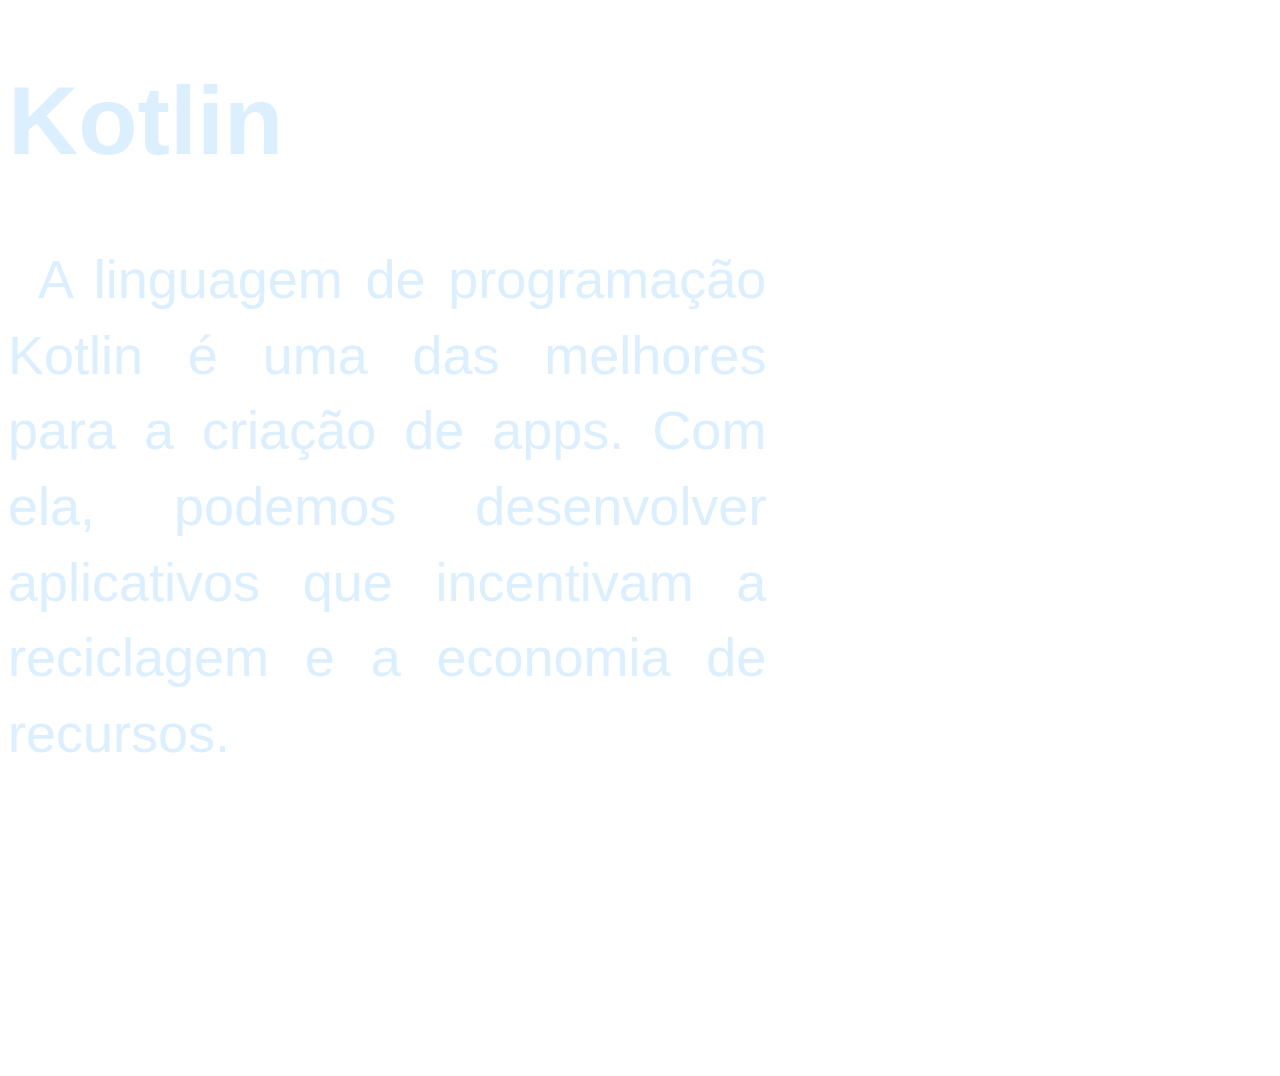
==== iframeko.html @ 52550e1a "att" ====
<!DOCTYPE html>
<html lang="pt-br">
<head>
    <meta charset="UTF-8">
    <meta name="viewport" content="width=device-width, initial-scale=1.0">
    <title>iframe</title>
</head>
<style>
:root {
    --cor1: #dcefff;
    --cor2: #8CB0CF;
    --cor3: #5580A5;
    --cor4: #2B557A;
    --cor5: #0F3150;
    --cor6: #011E38;

    --fontp: Arial, Helvetica, sans-serif;
}

body {
    font-size: 6vh;
}
h1 {
    color: var(--cor1);
    font-family: var(--fontp);
    font-weight: 800;
    font-size: 1.8em;
    text-align: left;
}

p {
    color: var(--cor1);
    font-family: var(--fontp);
    line-height: 140%;
    text-indent: 30px;
    text-align: justify;
    width: 60%;
    height: 50%;
}

</style>
<body>
    <h1>Kotlin</h1>
    <p>A linguagem de programação Kotlin é uma das melhores para a criação de apps. Com ela, podemos desenvolver
    aplicativos que incentivam a reciclagem e a economia de recursos.</p>
    <iframe width="360" height="230" src="https://www.youtube.com/embed/4lOjDziyce8?si=WWJoqWkMeG2jH2ES" title="YouTube video player"
    frameborder="0" allow="accelerometer; autoplay; clipboard-write; encrypted-media; gyroscope; picture-in-picture; web-share"
    referrerpolicy="strict-origin-when-cross-origin" allowfullscreen></iframe>
    
</body>
</html>
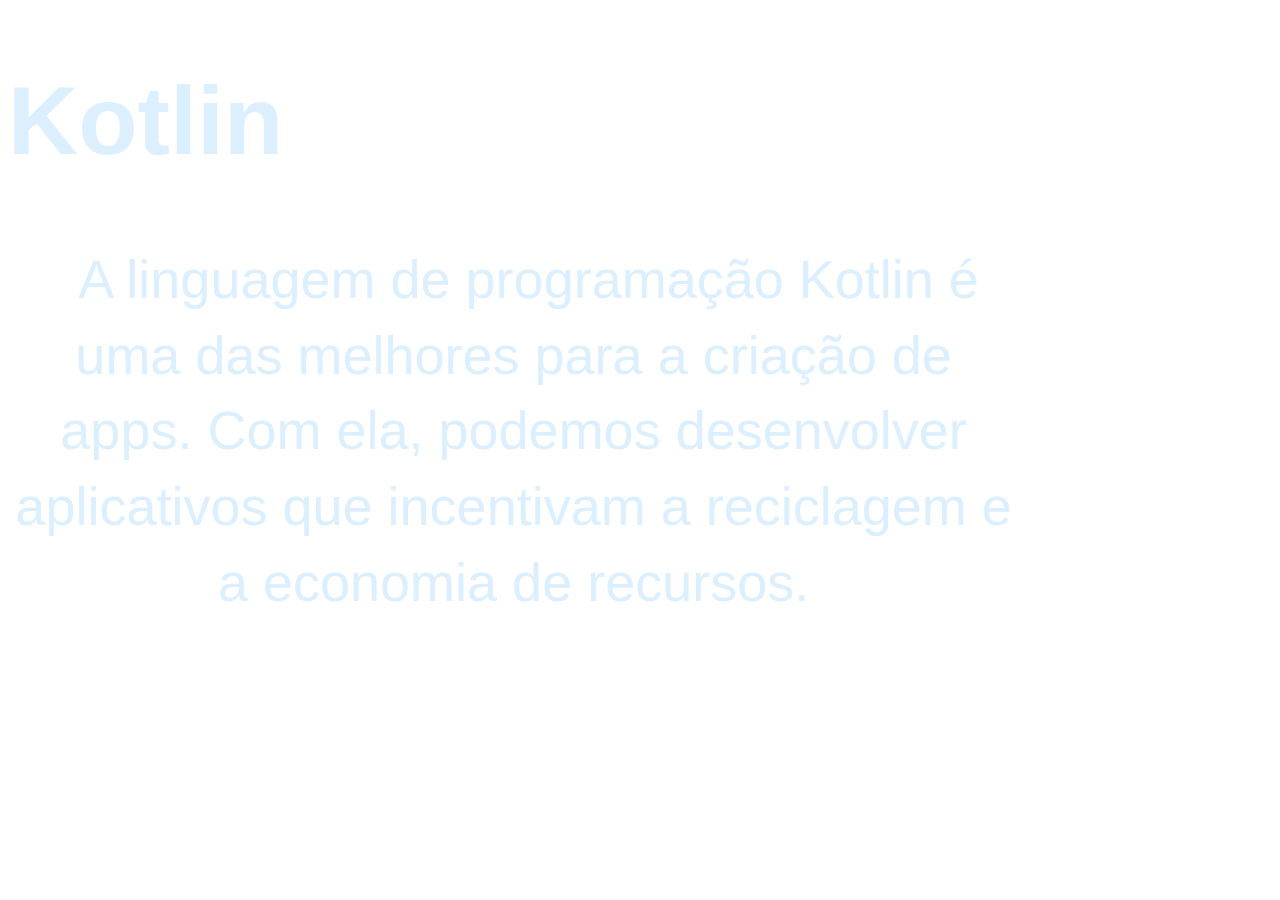
==== commit b3d474ab: "att" ====
--- a/iframeko.html
+++ b/iframeko.html
@@ -34,7 +34,8 @@
     line-height: 140%;
     text-indent: 30px;
     text-align: justify;
-    width: 60%;
+    text-align: center;
+    width: 80%;
     height: 50%;
 }
 
@@ -43,7 +44,7 @@
     <h1>Kotlin</h1>
     <p>A linguagem de programação Kotlin é uma das melhores para a criação de apps. Com ela, podemos desenvolver
     aplicativos que incentivam a reciclagem e a economia de recursos.</p>
-    <iframe width="360" height="230" src="https://www.youtube.com/embed/4lOjDziyce8?si=WWJoqWkMeG2jH2ES" title="YouTube video player"
+    <iframe width="320" height="200" src="https://www.youtube.com/embed/4lOjDziyce8?si=WWJoqWkMeG2jH2ES" title="YouTube video player"
     frameborder="0" allow="accelerometer; autoplay; clipboard-write; encrypted-media; gyroscope; picture-in-picture; web-share"
     referrerpolicy="strict-origin-when-cross-origin" allowfullscreen></iframe>
     
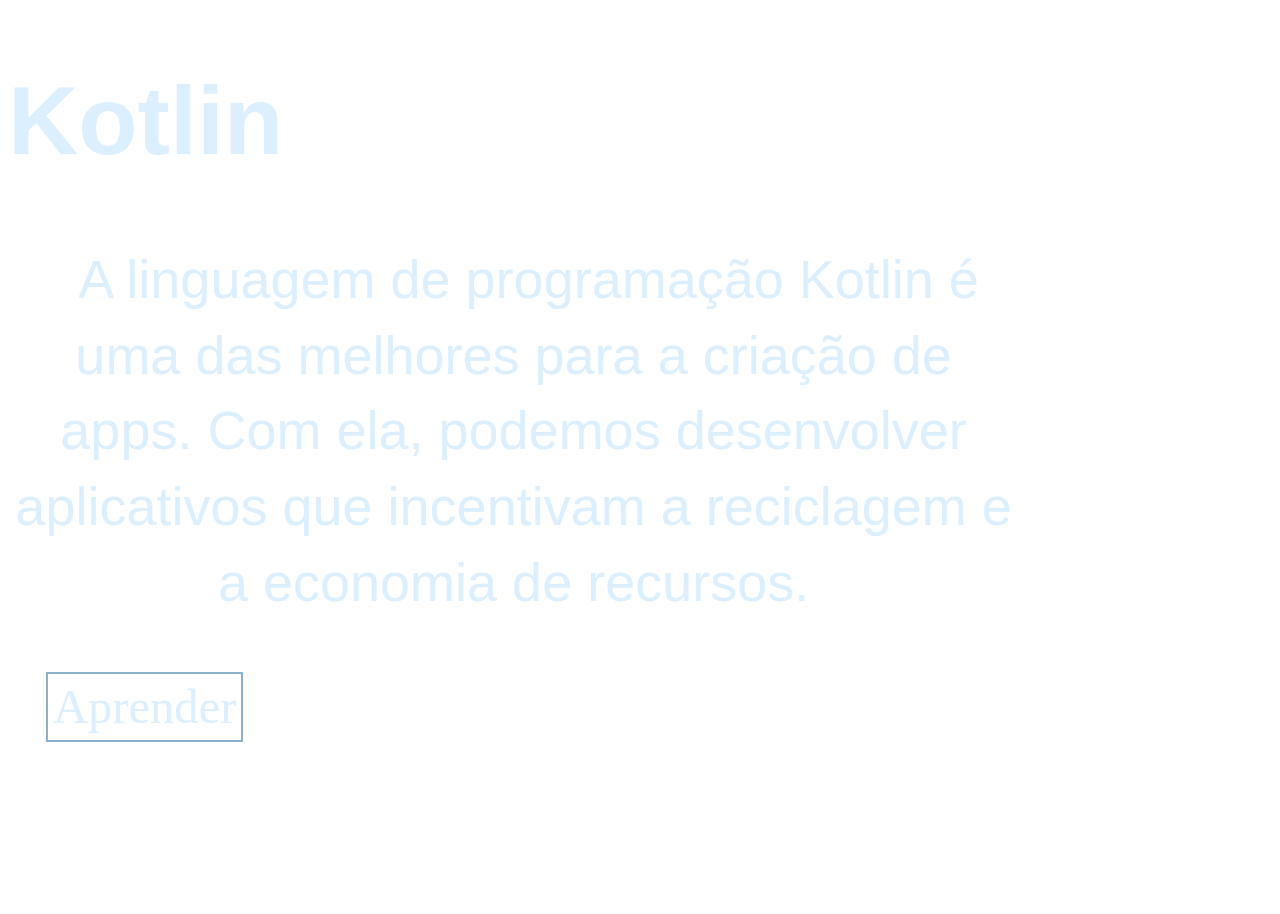
==== commit 1a9563ec: "att" ====
--- a/iframeko.html
+++ b/iframeko.html
@@ -39,14 +39,34 @@
     height: 50%;
 }
 
+iframe {
+    display: block;
+    margin: auto;
+}
+
+.bot {
+    display: inline;
+    padding: 6px 5px;
+    border: 2px;
+    border-style: solid;
+    margin: 3%;
+    border-color: var(--cor2);
+    font-size: 0.9em;
+    text-decoration: none;
+}
+
+a {
+    color: var(--cor1);
+}
+
 </style>
 <body>
     <h1>Kotlin</h1>
     <p>A linguagem de programação Kotlin é uma das melhores para a criação de apps. Com ela, podemos desenvolver
     aplicativos que incentivam a reciclagem e a economia de recursos.</p>
-    <iframe width="320" height="200" src="https://www.youtube.com/embed/4lOjDziyce8?si=WWJoqWkMeG2jH2ES" title="YouTube video player"
+    <a href ="iframeko.html" target ="frame" class ="bot">Aprender</a>
+    <iframe width="290" height="170" src="https://www.youtube.com/embed/4lOjDziyce8?si=WWJoqWkMeG2jH2ES" title="YouTube video player"
     frameborder="0" allow="accelerometer; autoplay; clipboard-write; encrypted-media; gyroscope; picture-in-picture; web-share"
     referrerpolicy="strict-origin-when-cross-origin" allowfullscreen></iframe>
-    
-</body>
+</body>    
 </html>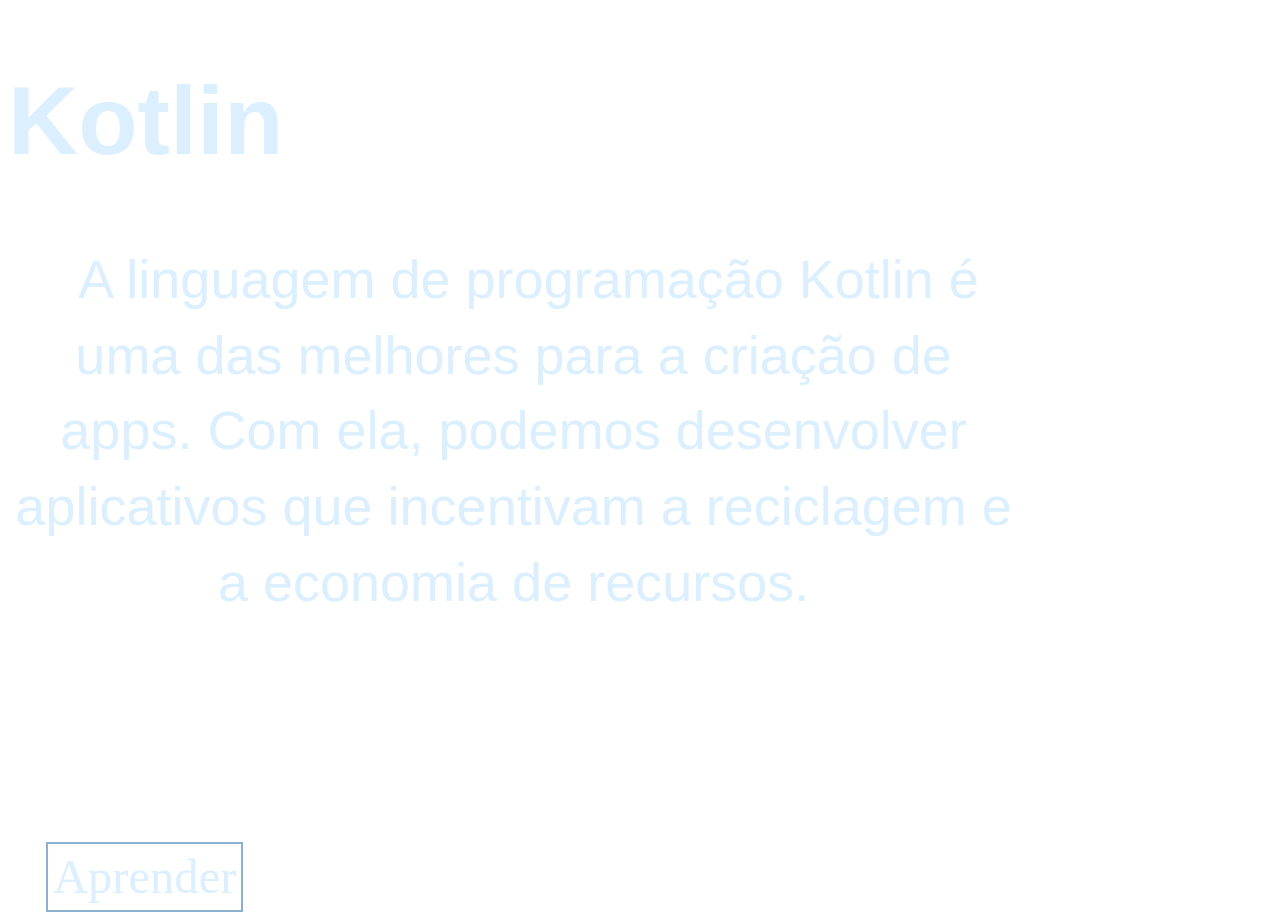
==== commit d5660ec0: "att" ====
--- a/iframeko.html
+++ b/iframeko.html
@@ -57,6 +57,7 @@
 
 a {
     color: var(--cor1);
+    margin: auto;
 }
 
 </style>
@@ -64,9 +65,9 @@
     <h1>Kotlin</h1>
     <p>A linguagem de programação Kotlin é uma das melhores para a criação de apps. Com ela, podemos desenvolver
     aplicativos que incentivam a reciclagem e a economia de recursos.</p>
-    <a href ="iframeko.html" target ="frame" class ="bot">Aprender</a>
     <iframe width="290" height="170" src="https://www.youtube.com/embed/4lOjDziyce8?si=WWJoqWkMeG2jH2ES" title="YouTube video player"
     frameborder="0" allow="accelerometer; autoplay; clipboard-write; encrypted-media; gyroscope; picture-in-picture; web-share"
     referrerpolicy="strict-origin-when-cross-origin" allowfullscreen></iframe>
+    <a href ="iframeko.html" target ="frame" class ="bot">Aprender</a>
 </body>    
 </html>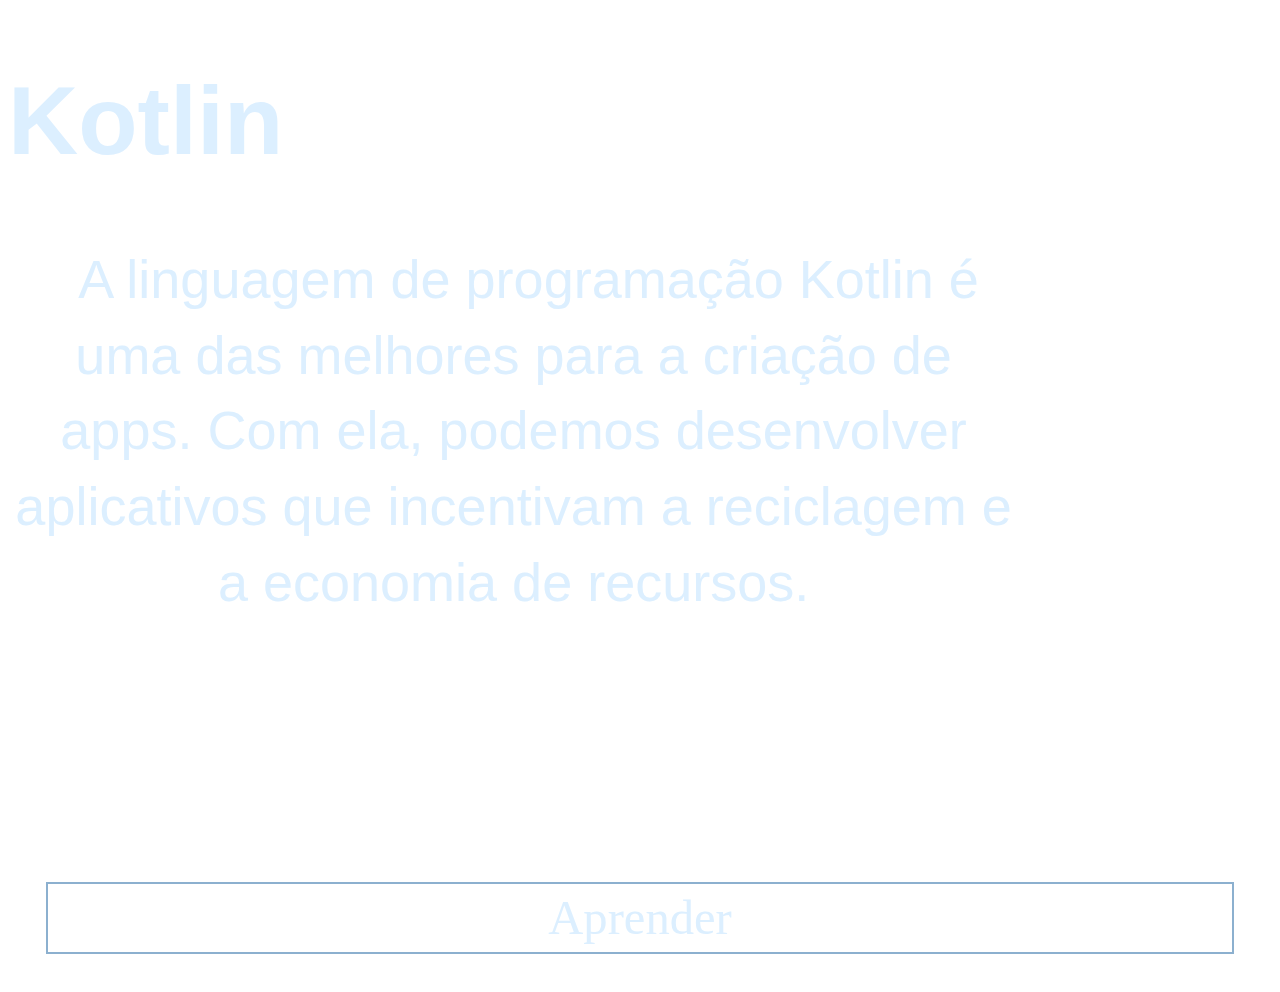
==== commit b8981b27: "att" ====
--- a/iframeko.html
+++ b/iframeko.html
@@ -45,7 +45,7 @@
 }
 
 .bot {
-    display: inline;
+    display: block;
     padding: 6px 5px;
     border: 2px;
     border-style: solid;
@@ -57,7 +57,8 @@
 
 a {
     color: var(--cor1);
-    margin: auto;
+    margin-top: 7px;
+    text-align: center;
 }
 
 </style>
